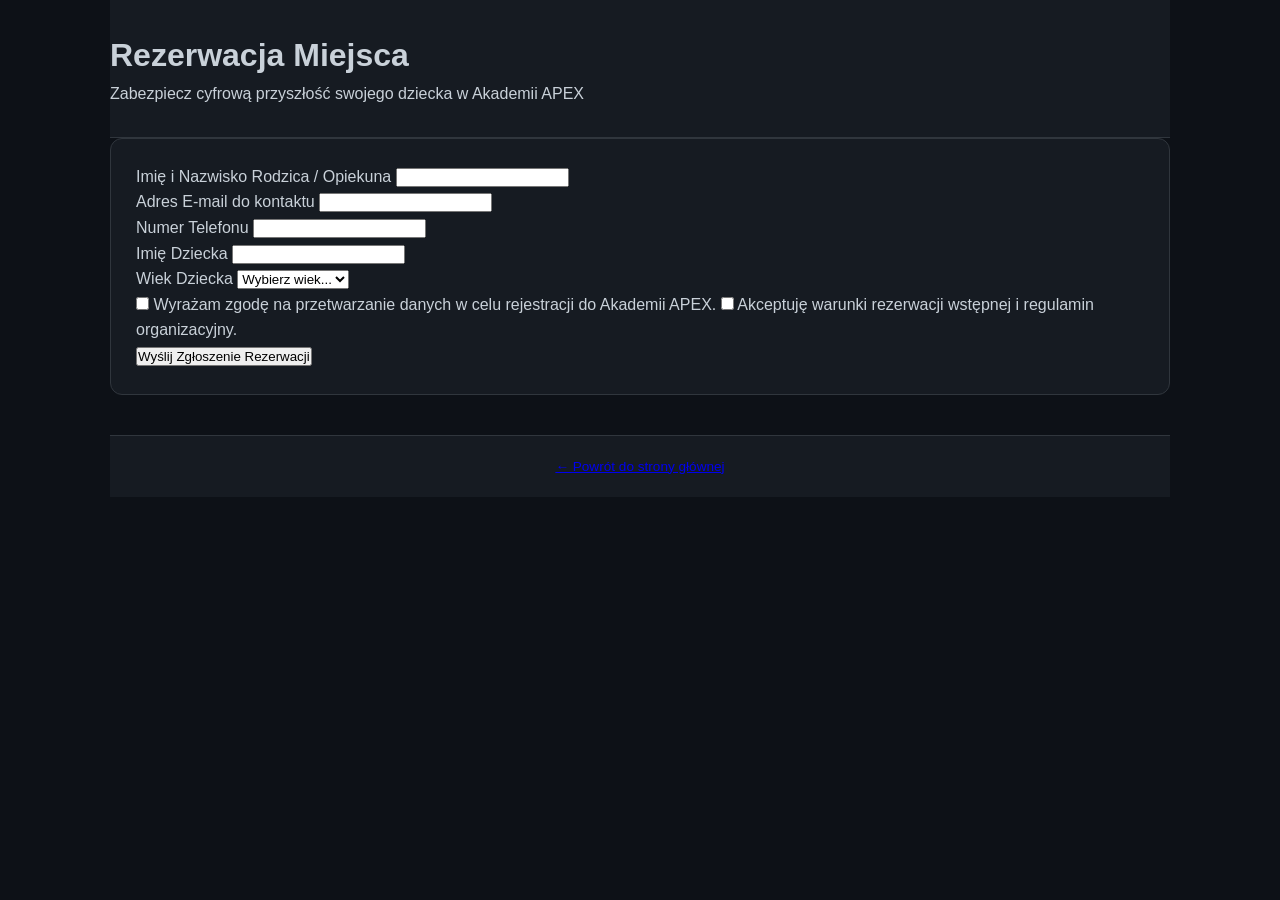
==== rezerwacja.html @ 486c4600 "Update Formspree action URL in rezerwacja.html" ====
<!DOCTYPE html>
<html lang="pl">
<head>
    <meta charset="UTF-8">
    <meta name="viewport" content="width=device-width, initial-scale=1.0">
    <title>Zarezerwuj Miejsce - Akademia APEX</title>
    <link rel="stylesheet" href="style.css">
</head>
<body class="dark-theme">
    <main class="container py-5">
        <header class="text-center mb-5">
            <h1 class="neon-text">Rezerwacja Miejsca</h1>
            <p class="lead text-muted">Zabezpiecz cyfrową przyszłość swojego dziecka w Akademii APEX</p>
        </header>

        <section class="form-wrapper max-w-md mx-auto card p-4">
            <!-- Formspree Backend Integration -->
            <form action="https://formspree.io/f/xwlldrnn" method="POST" class="flex flex-col gap-4">
                
                <div class="form-group">
                    <label for="parent_name" class="form-label">Imię i Nazwisko Rodzica / Opiekuna</label>
                    <input type="text" id="parent_name" name="Rodzic" required class="form-input">
                </div>

                <div class="form-group">
                    <label for="email" class="form-label">Adres E-mail do kontaktu</label>
                    <input type="email" id="email" name="Email" required class="form-input">
                </div>

                <div class="form-group">
                    <label for="phone" class="form-label">Numer Telefonu</label>
                    <input type="tel" id="phone" name="Telefon" required class="form-input">
                </div>

                <div class="form-group">
                    <label for="child_name" class="form-label">Imię Dziecka</label>
                    <input type="text" id="child_name" name="Dziecko_Imie" required class="form-input">
                </div>

                <div class="form-group">
                    <label for="child_age" class="form-label">Wiek Dziecka</label>
                    <select id="child_age" name="Dziecko_Wiek" required class="form-input">
                        <option value="">Wybierz wiek...</option>
                        <option value="9-10">9 - 10 lat</option>
                        <option value="11-12">11 - 12 lat</option>
                        <option value="13+">13+ lat</option>
                    </select>
                </div>

                <!-- Zgody Formalne i RODO -->
                <div class="form-checkboxes my-3 flex flex-col gap-2 text-sm">
                    <label class="flex items-start gap-2">
                        <input type="checkbox" name="Zgoda_RODO" required class="mt-1">
                        <span>Wyrażam zgodę na przetwarzanie danych w celu rejestracji do Akademii APEX.</span>
                    </label>
                    <label class="flex items-start gap-2">
                        <input type="checkbox" name="Zgoda_Regulamin" required class="mt-1">
                        <span>Akceptuję warunki rezerwacji wstępnej i regulamin organizacyjny.</span>
                    </label>
                </div>

                <button type="submit" class="btn btn-neon w-full py-3">Wyślij Zgłoszenie Rezerwacji</button>
            </form>
        </section>

        <footer class="text-center mt-5">
            <a href="index.html" class="link-back">← Powrót do strony głównej</a>
        </footer>
    </main>
</body>
</html>
---- style.css ----
/* ==========================================================================
   1. RESET I STRUKTURA BAZOWA
   ========================================================================== */
* {
    box-sizing: border-box;
    margin: 0;
    padding: 0;
}

body {
    font-family: 'Segoe UI', Tahoma, Geneva, Verdana, sans-serif;
    background-color: #0d1117;
    color: #c9d1d9;
    line-height: 1.6;
}

.container {
    width: 100%;
    max-width: 1100px;
    margin: 0 auto;
    padding: 0 20px;
}

/* NAGŁÓWEK I LOGO */
header {
    background-color: #161b22;
    padding: 30px 0;
    border-bottom: 1px solid #30363d;
}

.logo-container {
    text-align: center;
}

.logo-placeholder-text {
    font-size: 1.5rem;
    font-weight: bold;
    color: #00ff66;
    letter-spacing: 1px;
    margin-bottom: 10px;
}

.main-logo {
    width: 100%;
    max-width: 250px;
    height: auto;
    display: block;
    margin: 15px auto 0 auto;
    border-radius: 8px;
}

/* HERO SECTION */
.hero {
    text-align: center;
    padding: 60px 0;
}

.badge {
    display: inline-block;
    background-color: rgba(0, 255, 102, 0.1);
    color: #00ff66;
    padding: 6px 16px;
    border-radius: 20px;
    font-size: 0.85rem;
    font-weight: bold;
    margin-bottom: 20px;
    border: 1px solid #00ff66;
}

.hero h1 {
    font-size: 2.5rem;
    color: #ffffff;
    margin-bottom: 20px;
    line-height: 1.2;
}

.hero .lead {
    font-size: 1.2rem;
    color: #8b949e;
    max-width: 800px;
    margin: 0 auto;
}

/* ==========================================================================
   2. SIATKA WIZYTÓWEK (GRID) I SYLLABUS
   ========================================================================== */
.grid {
    display: flex;
    flex-wrap: wrap;
    gap: 20px;
    margin-bottom: 40px;
}

.card {
    background-color: #161b22;
    border: 1px solid #30363d;
    border-radius: 12px;
    padding: 25px;
    flex: 1 1 calc(50% - 10px);
    min-width: 280px;
}

.card-icon {
    font-size: 2rem;
    display: block;
    margin-bottom: 15px;
}

.card h3 {
    color: #ffffff;
    margin-bottom: 10px;
    font-size: 1.3rem;
}

.card p {
    color: #8b949e;
    font-size: 0.95rem;
}

.showcase-box {
    background: linear-gradient(135deg, #161b22 0%, #0d1117 100%);
    border: 1px solid #30363d;
    padding: 40px 20px;
    border-radius: 12px;
    text-align: center;
    margin-bottom: 60px;
}

.showcase-box h2 { color: #ffffff; margin-bottom: 15px; }
.showcase-box p { color: #8b949e; max-width: 700px; margin: 0 auto 25px auto; }

.showcase-btn {
    display: inline-block;
    background-color: #00ff66;
    color: #0d1117;
    padding: 14px 28px;
    border-radius: 8px;
    font-weight: bold;
    text-decoration: none;
}

#program-edukacyjny { padding: 40px 0; }

.marketing-intro {
    background: linear-gradient(135deg, rgba(22, 27, 34, 0.8) 0%, rgba(13, 17, 23, 0.8) 100%);
    border-left: 4px solid #00ff66;
    padding: 30px;
    border-radius: 0 12px 12px 0;
    margin-bottom: 40px;
}

.marketing-intro h3 { color: #00ff66; font-size: 1.4rem; margin-bottom: 15px; }
.marketing-intro .highlight-text { color: #00ff66; font-size: 1.15rem; font-weight: bold; margin: 15px 0; }
.marketing-intro .muted-text { color: #8b949e; font-size: 0.95rem; }

.syllabus-container { background-color: #161b22; padding: 25px; border-radius: 12px; border: 1px solid #30363d; }
.syllabus-header { text-align: center; margin-bottom: 30px; border-bottom: 1px solid #30363d; padding-bottom: 15px; }
.syllabus-header h2 { color: #00ff66; font-size: 22px; margin-bottom: 5px; }
.syllabus-header p { color: #8b949e; font-size: 13px; }

.quarter-card { background-color: #0d1117; border-radius: 8px; padding: 20px; margin-bottom: 20px; border-left: 4px solid #00ff66; position: relative; }
.quarter-card:last-child { margin-bottom: 0; }
.quarter-badge { position: absolute; top: 15px; right: 20px; background-color: #161b22; color: #00ff66; padding: 4px 10px; border-radius: 20px; font-size: 11px; font-weight: bold; text-transform: uppercase; border: 1px solid #00ff66; }
.quarter-card h3 { color: #ffffff; font-size: 17px; margin-bottom: 10px; padding-right: 90px; }
.quarter-desc { color: #8b949e; font-size: 13px; margin-bottom: 15px; }
.lessons-list { list-style: none; }
.lessons-list li { font-size: 13px; color: #c9d1d9; margin-bottom: 8px; padding-left: 15px; position: relative; }
.lessons-list li::before { content: "▪"; color: #00ff66; position: absolute; left: 0; top: 0; }
.lessons-list li span { color: #00ff66; font-weight: bold; }


/* ==========================================================================
   3. CENNIK, LEKCJA POKAZOWA I PANCERNE RWD
   ========================================================================== */
#cennik { padding: 60px 0; margin-top: 40px; }
.cennik-header { text-align: center; margin-bottom: 45px; }
.cennik-header h2 { color: #00ff66; font-size: 2.2rem; margin-bottom: 15px; letter-spacing: 1px; }
.cennik-header p { color: #8b949e; }

.price-grid { display: flex; flex-wrap: wrap; justify-content: center; gap: 30px; width: 100%; }
.price-card { background-color: #161b22; border: 1px solid #30363d; border-radius: 16px; padding: 35px; width: 100%; max-width: 360px; display: flex; flex-direction: column; justify-content: space-between; position: relative; }
.price-card.popular { border: 2px solid #00ff66; box-shadow: 0 10px 30px rgba(0, 255, 102, 0.05); }

.card-badge { background-color: rgba(0, 255, 102, 0.1); color: #00ff66; padding: 4px 10px; border-radius: 20px; font-size: 0.75rem; font-weight: bold; text-transform: uppercase; }
.ribbon { position: absolute; top: -14px; left: 50%; transform: translateX(-50%); background-color: #00ff66; color: #0d1117; padding: 4px 16px; border-radius: 20px; font-size: 0.75rem; font-weight: bold; text-transform: uppercase; }
.price-card h3 { font-size: 1.6rem; margin: 15px 0 10px 0; color: #ffffff; }
.card-text { color: #8b949e; font-size: 0.9rem; margin-bottom: 25px; }
.price-box { margin-bottom: 30px; }
.price-box .amount { font-size: 2.8rem; font-weight: bold; color: #00ff66; }
.features-list { list-style: none; font-size: 0.9rem; }
.features-list li { margin-bottom: 10px; color: #c9d1d9; }
.features-list li span { color: #00ff66; margin-right: 8px; }

.btn-primary, .btn-secondary { margin-top: 30px; padding: 12px; border-radius: 8px; font-size: 0.95rem; font-weight: bold; cursor: pointer; width: 100%; border: none; }
.btn-primary { background-color: #00ff66; color: #0d1117; }
.btn-secondary { background-color: transparent; color: #00ff66; border: 2px solid #00ff66; }

.showcase-section { padding: 35px 20px; background-color: #161b22; border-radius: 12px; border: 1px solid #30363d; margin: 40px auto; width: 100%; max-width: 100%; }
.showcase-header { text-align: center; margin-bottom: 25px; }
.badge-free { background-color: #0d1117; color: #00ff66; padding: 5px 12px; border-radius: 20px; font-size: 11px; font-weight: bold; text-transform: uppercase; border: 1px solid #00ff66; display: inline-block; margin-bottom: 12px; }
.showcase-header h2 { font-size: 22px; color: #ffffff; margin-bottom: 12px; }
.showcase-lead { font-size: 14px; color: #8b949e; }
.steps-container { background-color: #0d1117; border-left: 4px solid #00ff66; padding: 20px; border-radius: 0 8px 8px 0; margin-bottom: 25px; }
.steps-container h3 { font-size: 16px; color: #ffffff; margin-bottom: 15px; }
.steps-list { list-style-type: none; }
.steps-list li { margin-bottom: 12px; font-size: 13.5px; color: #c9d1d9; }
.steps-list li strong { color: #00ff66; display: block; margin-bottom: 2px; }

.info-grid { display: flex; flex-direction: column; gap: 15px; width: 100%; }
.info-card { background-color: #0d1117; border: 1px solid #30363d; padding: 20px; border-radius: 8px; width: 100%; }
.info-card h4 { color: #00ff66; font-size: 15px; margin-bottom: 8px; }
.info-card p { font-size: 13px; color: #8b949e; }

.live-preview-box { border: 2px dashed #30363d; padding: 15px; border-radius: 12px; background-color: #161b22; margin: 40px auto; width: 100%; }
.preview-title { text-align: center; font-weight: bold; color: #00ff66; text-transform: uppercase; font-size: 12px; margin-bottom: 15px; }
.preview-iframe { width: 100%; height: 450px; border: none; border-radius: 8px; background-color: #ffffff; }

#apex-survey-section { background: #0d1117; padding: 40px 0; width: 100%; }
#survey-box { background: #161b22; padding: 25px; border-radius: 12px; border: 1px solid #30363d; text-align: center; width: 100%; }
#survey-title { color: #00ff66; font-size: 1.3rem; margin-bottom: 10px; }
#survey-text { font-size: 1rem; color: #c9d1d9; margin-bottom: 20px; }
#survey-buttons { display: flex; gap: 10px; justify-content: center; }
.btn-vote-yes { background: #00ff66; color: #0d1117; border: none; padding: 10px 24px; font-weight: bold; border-radius: 6px; cursor: pointer; }
.btn-vote-no { background: transparent; color: #8b949e; border: 1px solid #30363d; padding: 10px 20px; border-radius: 6px; cursor: pointer; }

footer { background-color: #161b22; padding: 20px 0; text-align: center; border-top: 1px solid #30363d; font-size: 0.85rem; color: #8b949e; margin-top: 40px; }

/* SANDBOX INTERNAL COMPONENTS */
.sandbox-body { background-color: #ffffff; padding: 10px; height: auto; }
.project-item { margin-bottom: 25px; padding-bottom: 15px; border-bottom: 1px dashed #e0e0e0; }
.project-item:last-child { border-bottom: none; }
.project-item h3 { color: #2c3e50; font-size: 16px; margin-bottom: 8px; }
.project-item p { font-size: 14px; color: #555; margin-bottom: 10px; }
.project-img { max-width: 100%; height: auto; border-radius: 6px; box-shadow: 0 2px 4px rgba(0,0,0,0.1); }

/* RESPONSYWNOŚĆ MOBILNA */
@media (max-width: 768px) {
    .hero h1 { font-size: 1.8rem; }
    .hero .lead { font-size: 1rem; }
    .card { flex: 1 1 100%; }
    .quarter-badge { position: static; display: inline-block; margin-bottom: 10px; }
    .quarter-card h3 { padding-right: 0; }
    .price-grid { flex-direction: column; align-items: center; }
    .price-card { width: 100%; max-width: 100%; }
}
@media (min-width: 600px) {
    .info-grid { flex-direction: row; }
    .info-card { flex: 1; }
    .showcase-header h2 { font-size: 28px; }
}


/* ==========================================================================
   STYLE DLA KOMPONENTU ANKIETY WALIDACYJNEJ
   ========================================================================== */
#apex-survey-section { 
    background: #0d1117; 
    padding: 40px 0; 
    width: 100%; 
}
#survey-box { 
    background: #161b22; 
    padding: 25px; 
    border-radius: 12px; 
    border: 1px solid #30363d; 
    text-align: center; 
    width: 100%; 
}
#survey-title { color: #00ff66; font-size: 1.3rem; margin-bottom: 10px; }
#survey-text { font-size: 1rem; color: #c9d1d9; margin-bottom: 20px; }
#survey-buttons { display: flex; gap: 10px; justify-content: center; }
.btn-vote-yes { background: #00ff66; color: #0d1117; border: none; padding: 10px 24px; font-weight: bold; border-radius: 6px; cursor: pointer; }
.btn-vote-no { background: transparent; color: #8b949e; border: 1px solid #30363d; padding: 10px 20px; border-radius: 6px; cursor: pointer; }
.success-thanks { color: #00ff66; font-size: 1.1rem; font-weight: bold; }
#survey-stats { color: #8b949e; font-size: 0.9rem; margin-bottom: 15px; }
.survey-form { display: flex; flex-direction: column; gap: 10px; max-width: 400px; margin: 0 auto; }
.survey-form label { font-size: 0.85rem; color: #8b949e; text-align: left; }
.form-row { display: flex; gap: 10px; }
.survey-form input { flex: 1; background: #0d1117; border: 1px solid #30363d; padding: 10px; border-radius: 6px; color: #fff; }
.survey-form button { background: #238636; color: #fff; border: none; padding: 10px 20px; font-weight: bold; border-radius: 6px; cursor: pointer; }
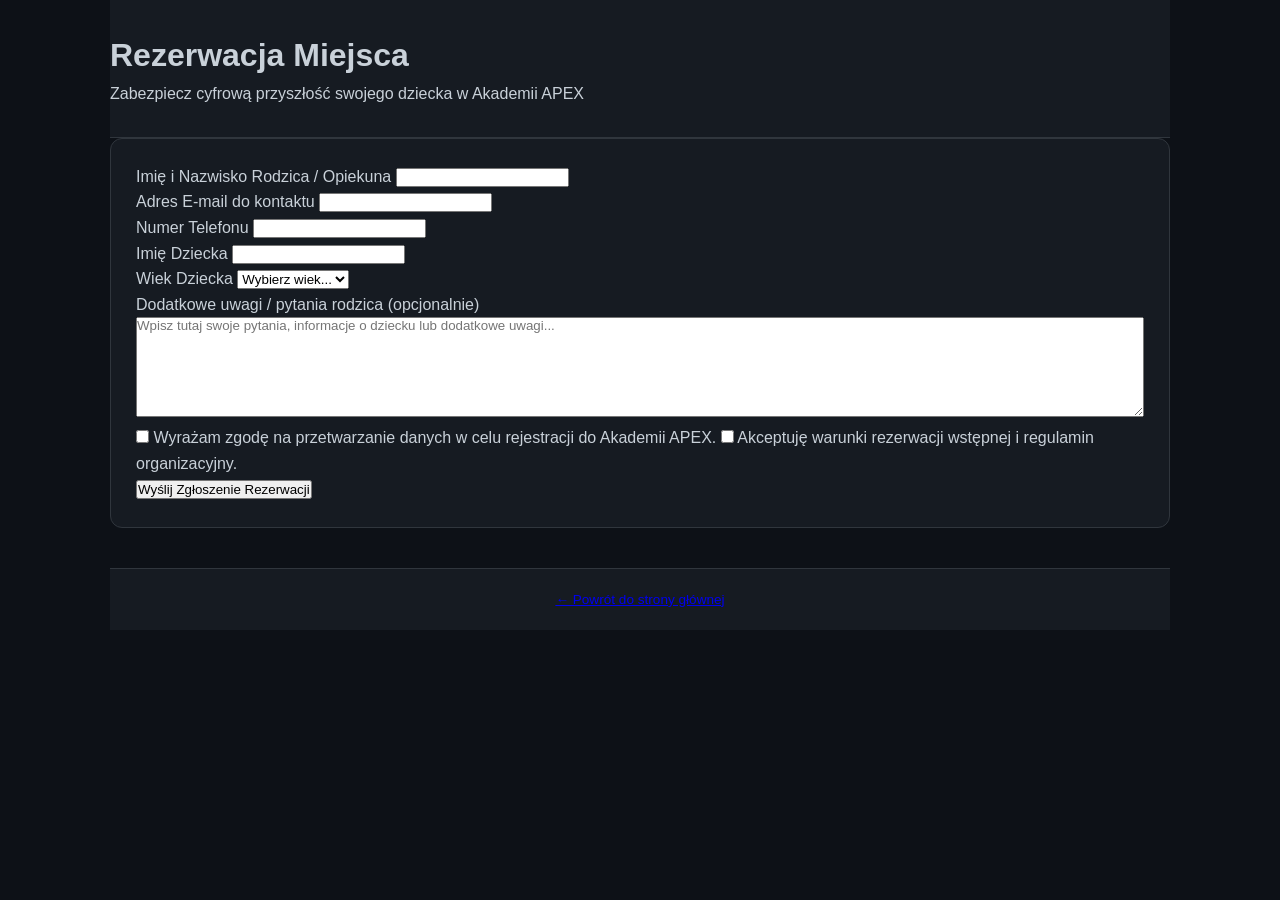
==== commit 02d5ae32: "Add textarea for parent comments in rezerwacja.html Added a new textarea for additional parent quest" ====
--- a/rezerwacja.html
+++ b/rezerwacja.html
@@ -24,7 +24,8 @@
 
                 <div class="form-group">
                     <label for="email" class="form-label">Adres E-mail do kontaktu</label>
-                    <input type="email" id="email" name="Email" required class="form-input">
+                    <!-- name="email" pisane małymi literami zapewnia poprawne działanie Autorespondera Formspree -->
+                    <input type="email" id="email" name="email" required class="form-input">
                 </div>
 
                 <div class="form-group">
@@ -45,6 +46,12 @@
                         <option value="11-12">11 - 12 lat</option>
                         <option value="13+">13+ lat</option>
                     </select>
+                </div>
+
+                <!-- NOWOŚĆ: Elastyczne pole na dowolną treść / Zapytanie Rodzica -->
+                <div class="form-group">
+                    <label for="parent_message" class="form-label">Dodatkowe uwagi / pytania rodzica (opcjonalnie)</label>
+                    <textarea id="parent_message" name="Wiadomość_Dodatkowa" rows="4" placeholder="Wpisz tutaj swoje pytania, informacje o dziecku lub dodatkowe uwagi..." class="form-input" style="width: 100%; resize: vertical; min-height: 100px; font-family: inherit; box-sizing: border-box;"></textarea>
                 </div>
 
                 <!-- Zgody Formalne i RODO -->
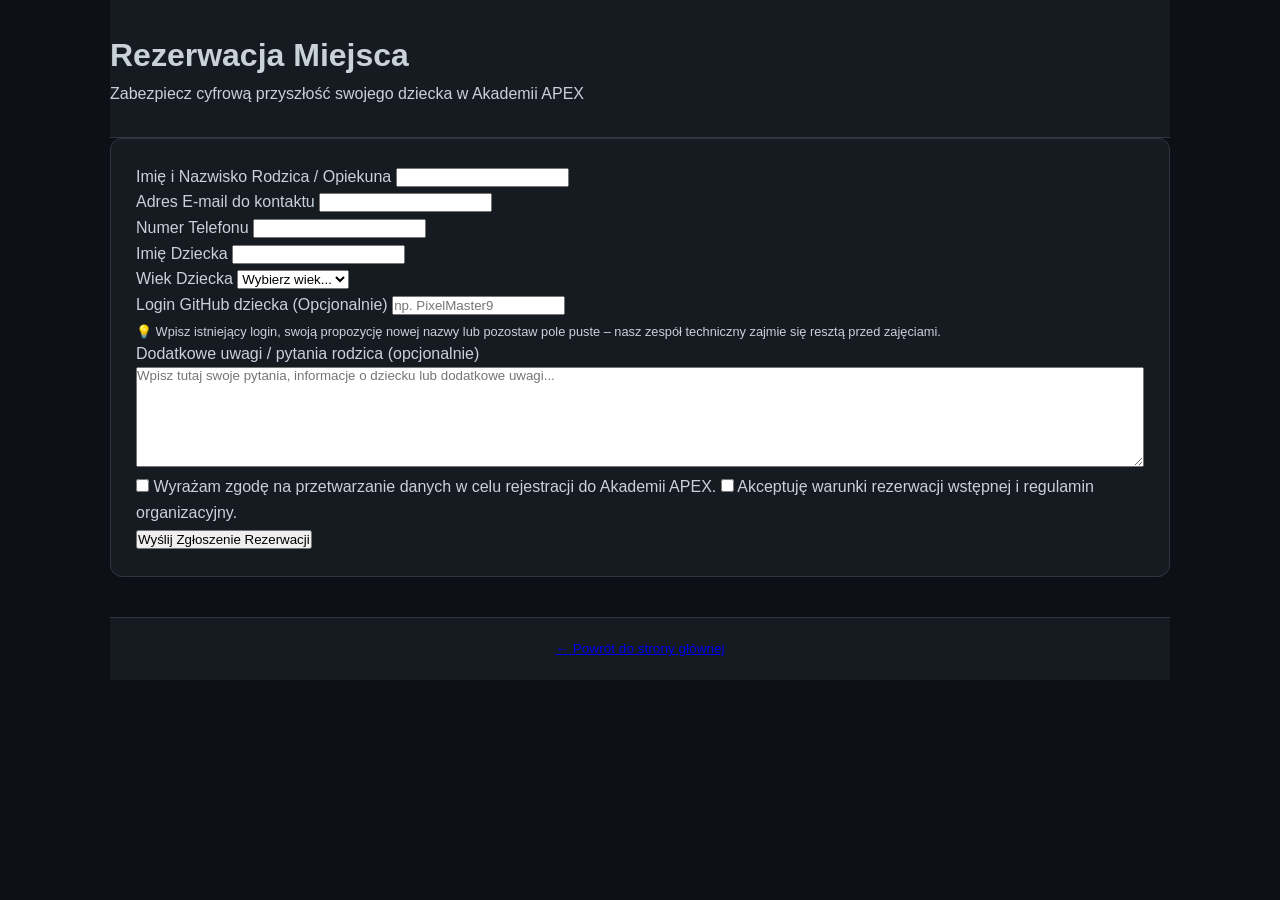
==== commit 4151cdf0: "Add optional GitHub login field to form" ====
--- a/rezerwacja.html
+++ b/rezerwacja.html
@@ -48,6 +48,16 @@
                     </select>
                 </div>
 
+                <!-- MAKSYMALNIE UPROSZCZONE I STERILNE POLE GITHUB -->
+<div class="form-group">
+    <label for="github_login" class="form-label">Login GitHub dziecka (Opcjonalnie)</label>
+    <input type="text" id="github_login" name="GitHub_Login" class="form-input" placeholder="np. PixelMaster9" pattern="^[a-zA-Z0-9](?:[a-zA-Z0-9]|-(?=[a-zA-Z0-9])){0,38}$">
+    <small class="text-muted" style="font-size: 0.8rem; display: block; margin-top: 6px; line-height: 1.4;">
+        💡 Wpisz istniejący login, swoją propozycję nowej nazwy lub pozostaw pole puste – nasz zespół techniczny zajmie się resztą przed zajęciami.
+    </small>
+</div>
+
+
                 <!-- NOWOŚĆ: Elastyczne pole na dowolną treść / Zapytanie Rodzica -->
                 <div class="form-group">
                     <label for="parent_message" class="form-label">Dodatkowe uwagi / pytania rodzica (opcjonalnie)</label>
